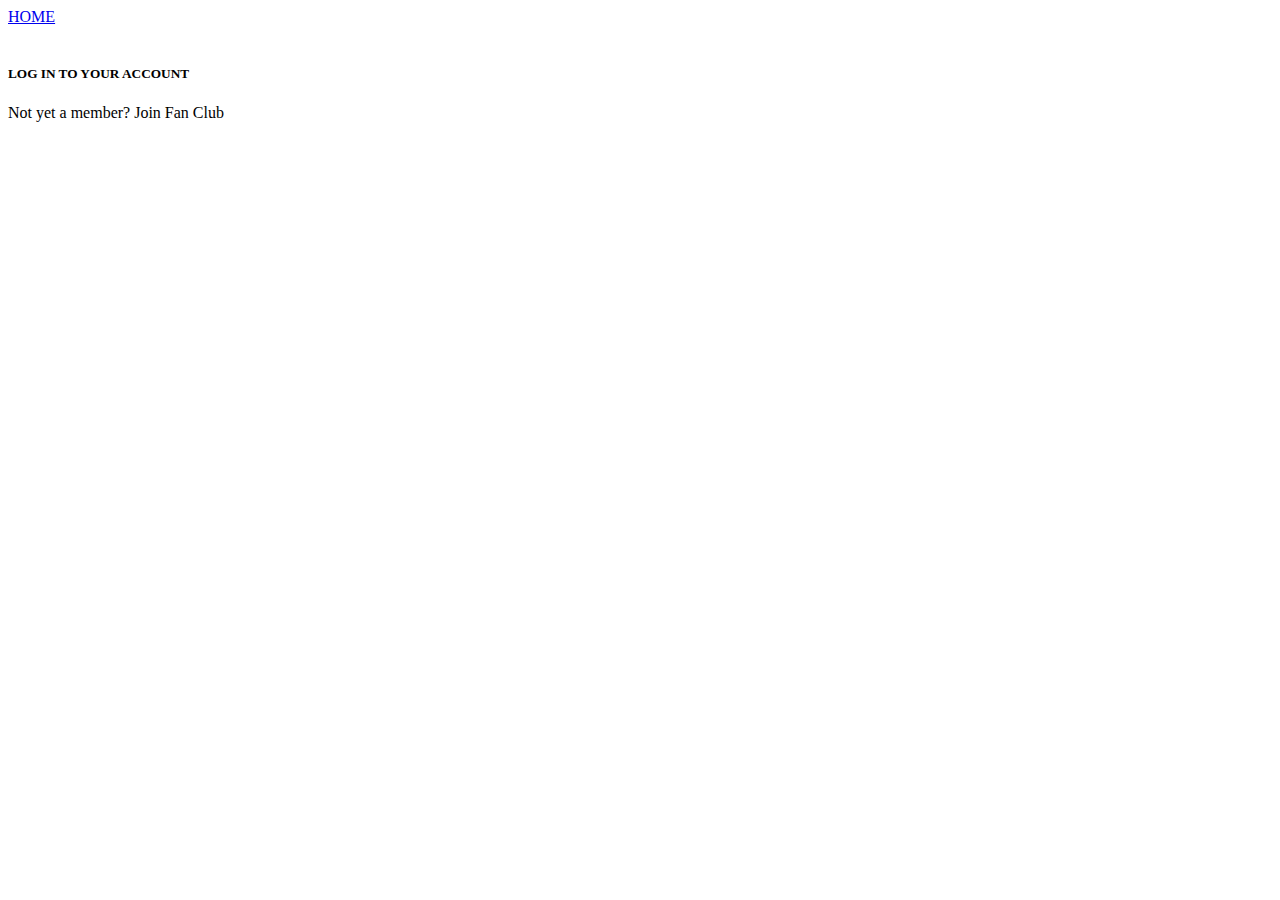
==== login.html @ 68e18c70 "Add files via upload" ====
<!doctype html>
<html lang="en">
	
<head>
	<meta charset="UTF-8">
	<meta name="author" content="jouw naam">
	<meta name="viewport" content="width=device-width, initial-scale=1">
	
	<title>LOG IN TO YOUR ACCOUNT</title>
	
	<link href="styles/style.css" rel="stylesheet">
	<link rel="icon" type="image/svg+xml" href="images/favicon.svg">
</head>

<body>

<header>
    <a href="index.html">HOME</a>
</header>

<main>
    <img>
    <h5>LOG IN TO YOUR ACCOUNT</h5>
    <form>

    </form>
    <p>
        Not yet a member?
        <a>Join Fan Club</a>
    </p>

</main>

<script src="scripts/script.js"></script>
</body>

</html>
---- styles/style.css ----
/* CSS Document */
*, *::after, *::before {
  box-sizing:border-box;  
}
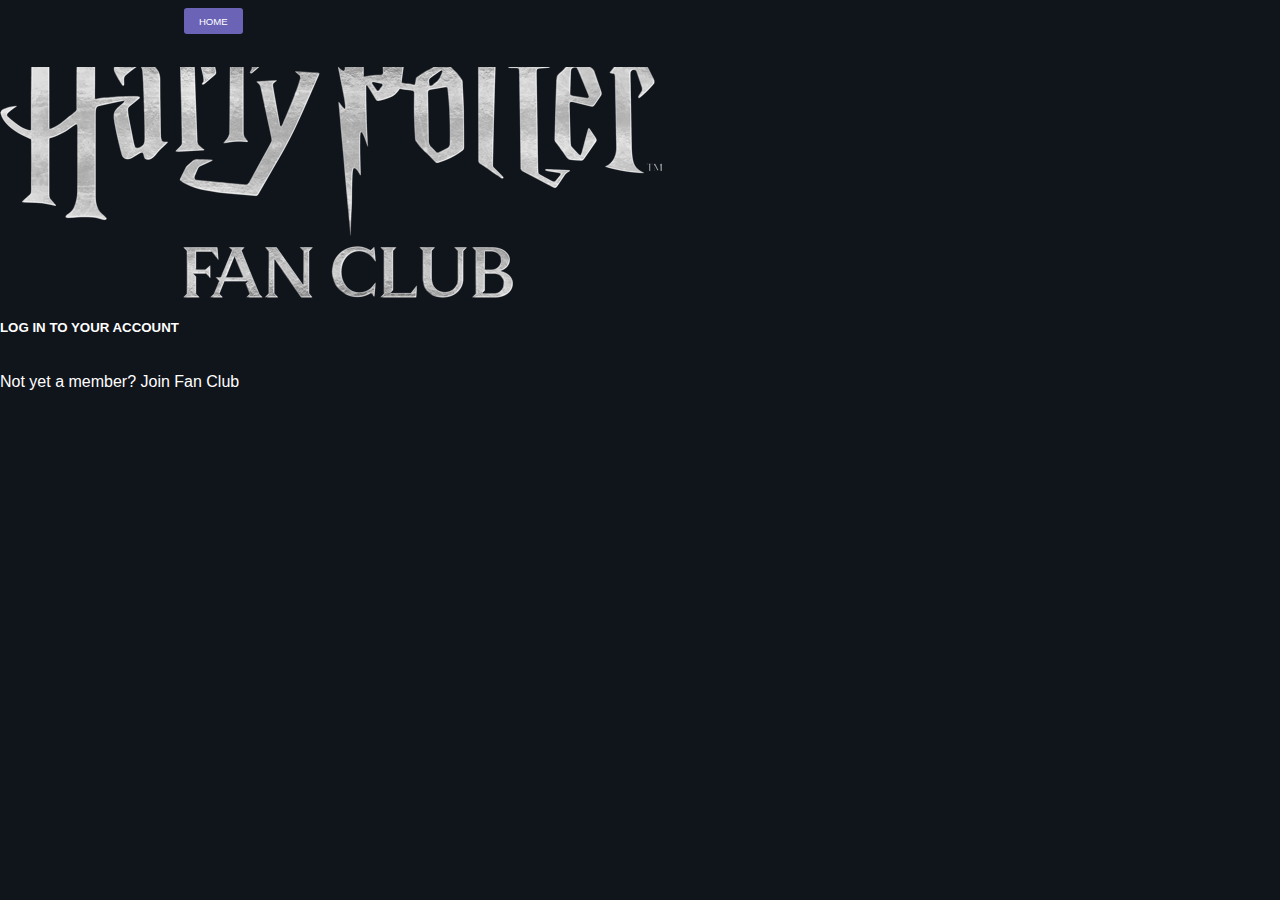
==== commit d700577b: "Add files via upload" ====
--- a/login.html
+++ b/login.html
@@ -9,7 +9,7 @@
 	<title>LOG IN TO YOUR ACCOUNT</title>
 	
 	<link href="styles/style.css" rel="stylesheet">
-	<link rel="icon" type="image/svg+xml" href="images/favicon.svg">
+	<link rel="icon" type="image" href="images/faviconw.png">
 </head>
 
 <body>
@@ -19,7 +19,7 @@
 </header>
 
 <main>
-    <img>
+    <img src="images/harrypotterfanclub.png">
     <h5>LOG IN TO YOUR ACCOUNT</h5>
     <form>
 
--- a/styles/style.css
+++ b/styles/style.css
@@ -1,5 +1,489 @@
 /* CSS Document */
+/*https://www.wizardingworld.com/features/minalima-talk-through-the-hogwarts-letter*/
 *, *::after, *::before {
   box-sizing:border-box;  
 }
-
+:root{
+  --backgroundcolor: rgb(16, 20, 27);
+  --fontcolorh1: rgb(247, 241, 238);
+  --fontcolorrest: white;
+  --buttoncolor: rgb(107, 99, 181);
+  --fontsofiabutton: 'Sofia Pro', sans-serif;
+  --fontbluu: 'Bluu Next', sans-serif;
+  --fontmasonh2: 'mason-sans',sans-serif;                                                                                                                         
+}
+html{
+  margin: 0;
+}
+body{
+  position: relative;
+  background-color: var(--backgroundcolor);
+
+  margin: 0;
+
+  /*width: 100%;
+  height: 100%;
+  padding: 0;*/
+}
+
+/*------------------
+------Basicstyle----
+--------------------*/
+h1 { /*h1*/
+  color: var(--fontcolorh1);
+  font-family: var(--fontbluu);
+  font-weight: 700;
+  line-height: 1.1;
+  font-size: 2.5em;
+  margin-bottom: 2em;
+
+  text-align: center;
+}
+h2{
+  color: var(--fontcolorrest); 
+
+  font-family: var(--fontmasonh2);
+  font-weight: 700;
+  font-style: normal;
+
+}
+h3{
+  color: var(--fontcolorrest);
+  font-family: var(--fontbluu);
+  font-weight: 700;
+}
+h4{
+  color: var(--fontcolorrest);
+  font-family: var(--fontbluu);
+  font-size: 2.5em;
+  font-weight: 700;
+
+}
+h5{
+  color:var(--fontcolorrest);
+  font-family: var(--fontsofiabutton);
+}
+p{
+  color: var(--fontcolorrest);
+  font-family: var(--fontsofiabutton);
+}
+a{
+  text-decoration: none;
+  color: var(--fontcolorrest);
+  font-family: var(--fontsofiabutton);
+
+}
+
+/*------------------
+-------HEADER-------
+--------------------*/
+header{
+  display: grid;
+  grid-template-columns: 1fr 1fr 1fr;
+
+  position: fixed;
+  top: 0;
+  left: 0;
+  right: 0;
+
+  align-items: center;
+  width: 100%;
+  padding: 1em 0em 0.4em;
+
+  z-index: 2;
+
+  background: linear-gradient(var(--backgroundcolor), rgba(16, 20, 27, 0.1));
+}
+nav ul{ /*Hamburger menu*/
+  position: fixed;
+  top: 0;
+  left: 0;
+  right: 0;
+  bottom: 0;
+
+  background-color: var(--backgroundcolor);
+  text-decoration: none;
+
+  margin: 0;
+  padding-top: 4em;
+  padding: 2em 1em 1em 1em;
+  
+  /*visibility button*/
+  transform: translateX(100%);
+}
+nav ul.open { /*openen hamburger menu*/
+  transform: translateX(0%);
+  max-width: 34em;
+}
+nav li{/*Hamburger menu kopjes*/
+  list-style-type: none;
+  padding: 1em 1.5em 1em 1.5em;
+
+  font-size: 1.1em;
+  text-transform: uppercase;
+  font-weight: 700;
+}
+nav>img{ /*hamburger menu knop (streepjes)*/
+  height: 2em;
+  padding-left: 1em;
+}
+nav ul img{/*kruisje/sluit menu knop*/
+  width: 2em;
+  height: auto;
+}
+nav a{/*geen underline van linkjes*/
+  text-decoration: none;
+}
+header>img{ /*wizardingworld logo top*/
+  justify-self: center;
+  height: 3em;
+  max-height: 5em;/*!!!!!wekt dit?*/
+}
+header>a{ /*login button*/
+  text-decoration: none;
+  text-transform: uppercase;
+  justify-self: center;
+
+  padding: 0.8em 1.6em;
+  border-radius: 0.3em;
+  font-size: 0.6em;
+
+  background-color: var(--buttoncolor);
+}
+
+/*------------------
+-------Footer-------
+--------------------*/
+footer{
+  text-align: center;
+
+  margin: 1.5em 1em 1em 1em;
+  padding: 1em 2.5em 2em 2.5em;
+
+  border: solid;
+  border-color: var(--fontcolorrest);
+  border-width: 0.01em;
+}
+footer ul {/* alle nav/links in footer*/
+  list-style-type: none;
+  padding: 0em 0em 1em 0em;
+
+  border-bottom: solid;
+  border-color: var(--fontcolorrest);
+  border-width: 0.01em;
+}
+footer li {/*links in footer*/
+  padding: 0.5em;
+}
+footer>img{/*wizardingworld logo in footer*/
+  height: 7em;
+  min-height: 7em;
+  width: auto;
+
+  padding: 1em;
+}
+footer p{/*rechten/tekst in footer*/
+  color: rgb(159 161 173);
+  font-size: 0.8em;
+
+  margin-bottom: 1.5em;
+}
+footer section{/*social media logo's*/
+  margin-top: 2em;
+}
+footer section>a img{/*social media per logo*/
+  text-decoration: none;
+  width: 2em;
+  margin: 0em 0.5em 0em 0.5em;
+  height: auto;
+}
+
+/*------------------
+-------MAIN---------
+--------------------*/
+main{
+  display: grid;
+}
+
+/*-----section nr.1-----*/
+main section:first-of-type{/*EERSTE content*/
+  position: relative;
+  text-align: center;
+}
+main section:first-of-type img:first-of-type{/*hagrid image*/
+  position: absolute;
+  top: 0;
+  left: 0;
+  right: 0;
+  width: 100%;
+  max-height: 38em;
+  overflow: hidden;
+
+  z-index: -1;
+
+  filter: opacity(0.6);
+  /*color: linear-gradient(rgba(16, 20, 27, 0.1), var(--backgroundcolor));*/
+}
+main section:first-of-type img:last-of-type{/*fantastic beasts logo en hp logo*/
+  margin-top: 10em;
+  width: 100%;
+
+  max-width: 33.5em;
+}
+main section:first-of-type a{ /*de discover button*/
+  background-color: var(--buttoncolor);
+
+  font-weight: 700;
+  letter-spacing: 0.09em;
+  text-transform: uppercase;
+
+  padding: 1.1em 4em;
+  border-radius: 2em;
+  max-width: 13em;
+}
+
+/*-----section nr.2-----*/
+section:nth-of-type(2){/*de slider met artikelen*/
+  display: flex;
+  overflow-x: auto;
+  margin-top: 5em;
+}
+section:nth-of-type(2) article{/*artikelen in de slider*/
+  position: relative;
+  flex-shrink: 0;
+  width: 75%;
+  margin: 0em 1em 3em 1em;
+
+  max-width: 18em;
+  height: auto;
+}
+section:nth-of-type(2) article h2{/*alle h2 in slider*/
+  margin: 4em 0em 0em 3em;
+  font-size: 1em;
+}
+section:nth-of-type(2) article h3{/*alle h3 in slider*/
+  font-size: 1.4em;
+  line-height: 1.27;
+
+  margin: 0.9em 0em 0em 2.2em;
+}
+section:nth-of-type(2) article img{/*alle img in slider*/
+  position: absolute;
+  top: 0;
+  left: 0;
+  right: 0;
+  width: 100%;
+
+  filter: opacity(0.6);
+
+  z-index: -1;
+}
+
+/*-----section nr.3-----*/
+section:nth-of-type(3){/*de section met losse artikelen*/
+  display: flex;
+  flex-direction: column;
+  margin-top: 3em;
+}
+section:nth-of-type(3) article{/*de losse artikelen*/
+  position: relative;
+  width: 100%;
+  text-align: center;
+
+  margin: 2em 0em 0.5em 0em;
+  padding: 1em;
+
+  max-height: 20em;
+}
+section:nth-of-type(3) article img{/*alle images in de artikelen*/
+  position: absolute;
+
+  top: 0;
+  left: 0;
+  right: 0;
+  width: 100%;
+
+  filter: opacity(0.6);
+
+  z-index: -1;
+
+  max-width: 39em;
+}
+section:nth-of-type(3) article h2{/*alle h2 in de artikelen*/
+  font-size: 1em;
+  text-align: end;
+
+  margin: 3em 0em 0em 0em;
+}
+section:nth-of-type(3) article h4{/*alle h4 in de artikelen*/
+  font-size: 2.5em;
+  text-align: end;
+  margin: 0.2em 0em 0em 0em;
+}
+section:nth-of-type(3) article p{/*alle p in de artikelen*/
+  font-size: 0.9em;
+  line-height: 1.25em;
+  text-align: end;
+
+  padding-bottom: 1em;
+}
+section:nth-of-type(3) article a{/*alle a in de artikelen*/
+  background-color: var(--buttoncolor);
+
+  font-weight: 700;
+  font-size: 0.8em;
+  letter-spacing: 0.09em;
+  text-transform: uppercase;
+
+  padding: 1.1em 4em;
+  border-radius: 2em;
+  max-width: 10em;
+}
+
+/*-----section nr.4-----*/
+section:nth-of-type(4){/*section met nieuwsartikelen*/
+  margin: 2em 0.5em 2em 0.5em;
+}
+section:nth-of-type(4) ul{/*lijst met artikelen*/
+  list-style-type: none;
+  padding: 0.5em;
+  margin-bottom: 0;
+}
+section:nth-of-type(4) li{/*artikelen in de lijst*/
+  position: relative;
+  width: 100%;
+  text-align: left;
+
+  padding: 0.5em 0em 2em 0em;
+}
+section:nth-of-type(4) li:nth-of-type(2){/*middelste nieuwsartikel*/
+  border: solid;
+  border-width: 0.01em 0em 0.01em 0em;
+  border-color: var(--fontcolorrest);
+}
+section:nth-of-type(4) p{/*tekst van de artikelen in de lijst*/
+  margin: 0;
+  padding-bottom: 0.2em;
+
+  line-height: 1.5em;
+}
+section:nth-of-type(4) h5{/*view all news knop*/
+  padding: 0em 0.5em 0em 0.5em; 
+  margin: 0em;
+  text-align: right;
+
+  text-transform: uppercase;
+}
+section:nth-of-type(4) img{/*alle images in de lijst*/
+  position: absolute;
+  right: 0;
+  top: 0;
+  width: 10em;
+
+  z-index: -1;
+}
+
+/*-----section nr.5-----*/
+section:nth-of-type(5){/*section met "cards"*/
+  margin: 1em;
+
+  display: grid;
+  grid-auto-flow: dense;
+  grid-template-columns: repeat(auto-fit, minmax(14em, 1fr));
+}
+section:nth-of-type(5) article{/*een"card, losse heading met img*/
+  position: relative;
+  margin: 1em;
+  align-items: center;
+}
+section:nth-of-type(5) h3{/*h3 van de "cards", heading*/
+  font-size: 1.5em;
+
+  padding: 2.5em 1em 2.5em 1em;
+  margin: 0.5em;
+
+  border: solid;
+  border-color: var(--fontcolorrest);
+  border-width: 0.01em;
+}
+section:nth-of-type(5) img{/*afbeeldingen van de "cards"*/
+  position: absolute;
+  top: 0;
+  right: 0;
+  left: 0;
+  width: 100%;
+
+  filter: opacity(0.6);
+
+  z-index: -1;
+}
+section:nth-of-type(5) h5{/*view all features knop*/
+  padding: 0em 0.5em 0em 0.5em; 
+  margin: 0em;
+  text-align: right;
+
+  text-transform: uppercase;
+}
+
+/*_____RESTYLEN_____*/
+@media (min-width:32em){
+  section:nth-of-type(3) article{ /*losse artikelen ruimte toevoegen*/
+    padding-bottom: 5em;
+  }
+  section:nth-of-type(4) h5{/*view all news knop*/
+    padding-top: 3em;
+  }
+  main section:first-of-type img:last-of-type{/*fantastic beasts logo en hp logo*/
+    padding-top: 5em;
+  }
+
+}
+@media (min-width:70em) {/*restyling met width*/
+  header{
+    display: grid;
+    grid-template-rows: 1fr 1fr;
+    grid-template-columns: 1fr 1fr 1fr;
+
+    padding-top: 0.5em;
+  }
+  header:hover{
+    background-color: var(--backgroundcolor);
+  }
+  header>img{/*Wizardingworld logo*/
+    grid-column: 2;
+    padding-bottom: 0.5em;
+
+    width: 4.5em;
+    height: auto;
+  }
+  nav {
+    justify-self:center;
+    grid-row: 2;
+    grid-column: 1/-1;
+
+    border-top: solid;
+    border-width: 0.01em;
+    border-color: white;
+  }
+  nav ul {/*de gehele lijst in de nav*/
+    position: static;
+    transform: none; 
+    display: flex;
+    flex-direction: row;
+    padding: 1em;
+    background:none;
+  }
+  nav ul li{/*de kopjes in de nav*/
+    font-size: 0.8em;
+    height: 1em;
+  }
+  nav ul li a{/*de links van de nav*/
+    width: 1em;
+  }
+  nav img{/*de sluit button en hamburger button*/
+    display: none;
+  }
+  main section:first-of-type img:last-of-type{/*fantastic beasts logo en hp logo*/
+    padding-top: 9em;
+  }
+  }